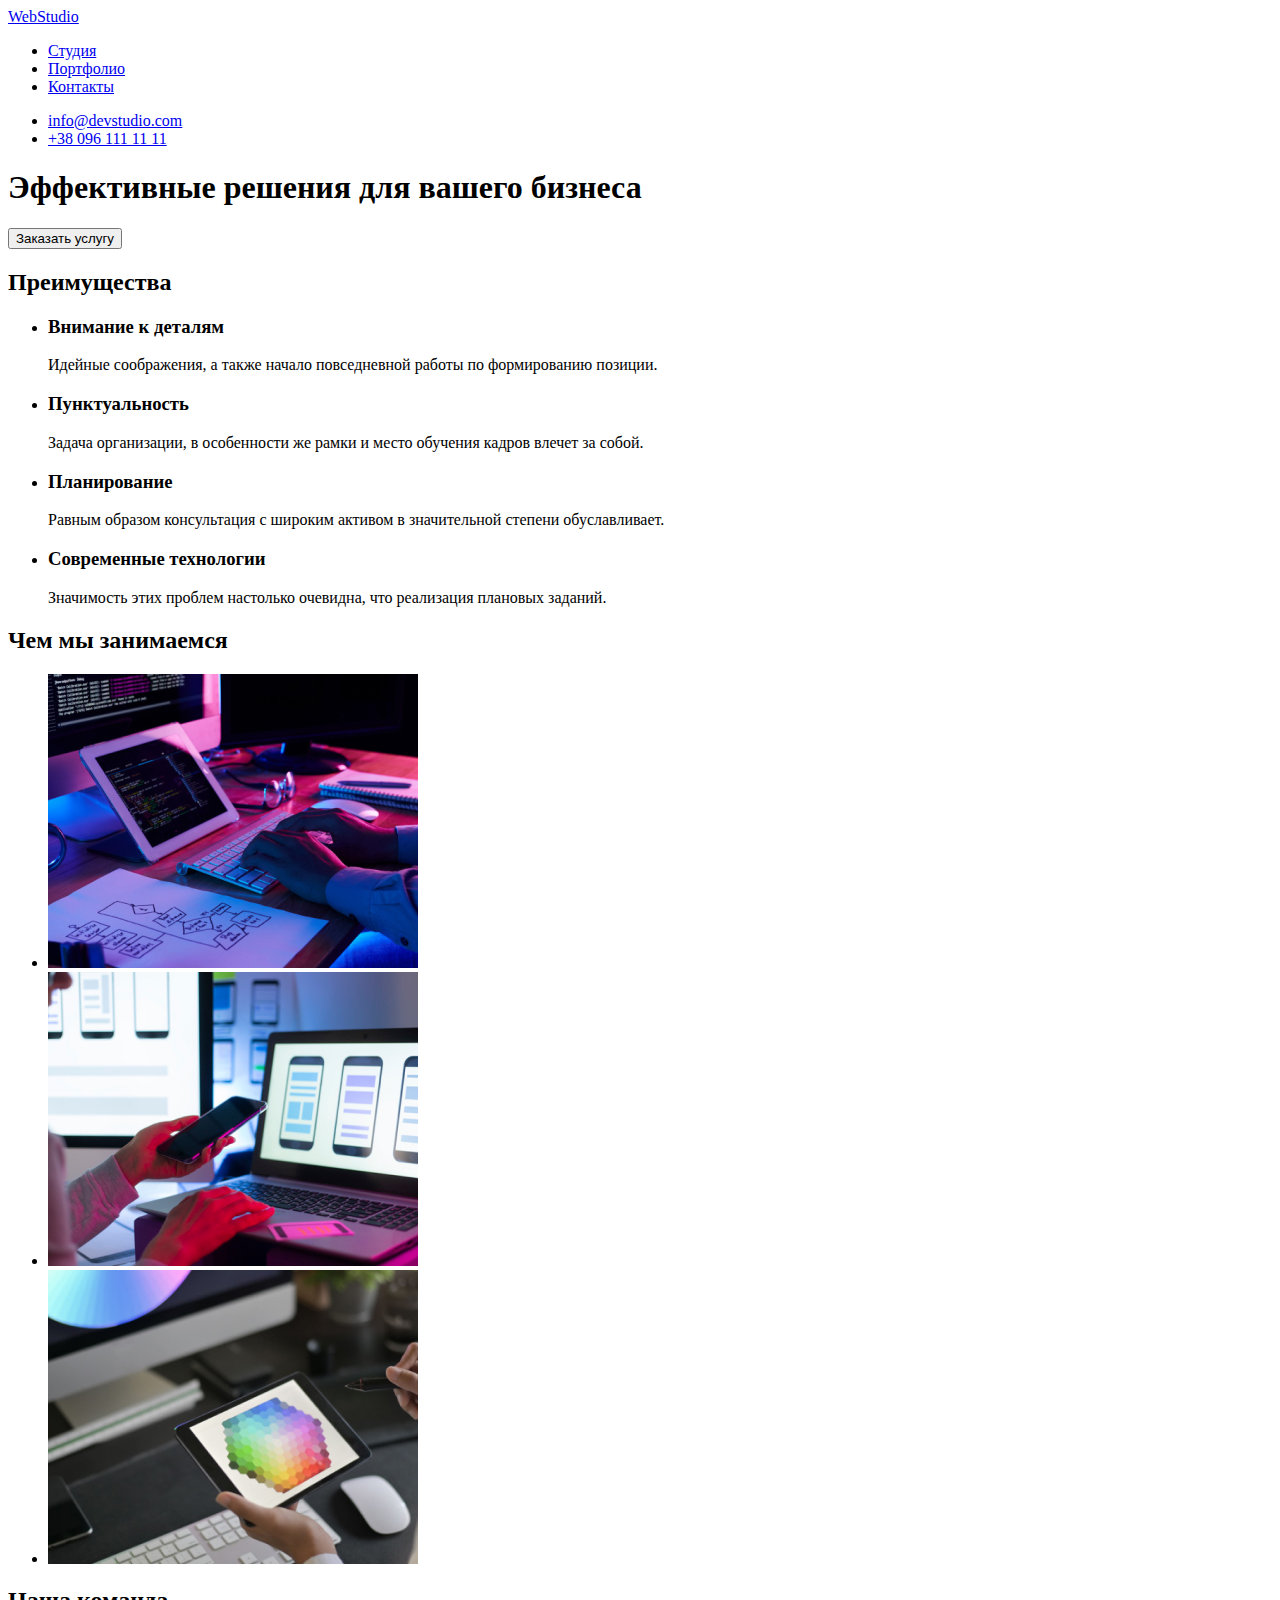
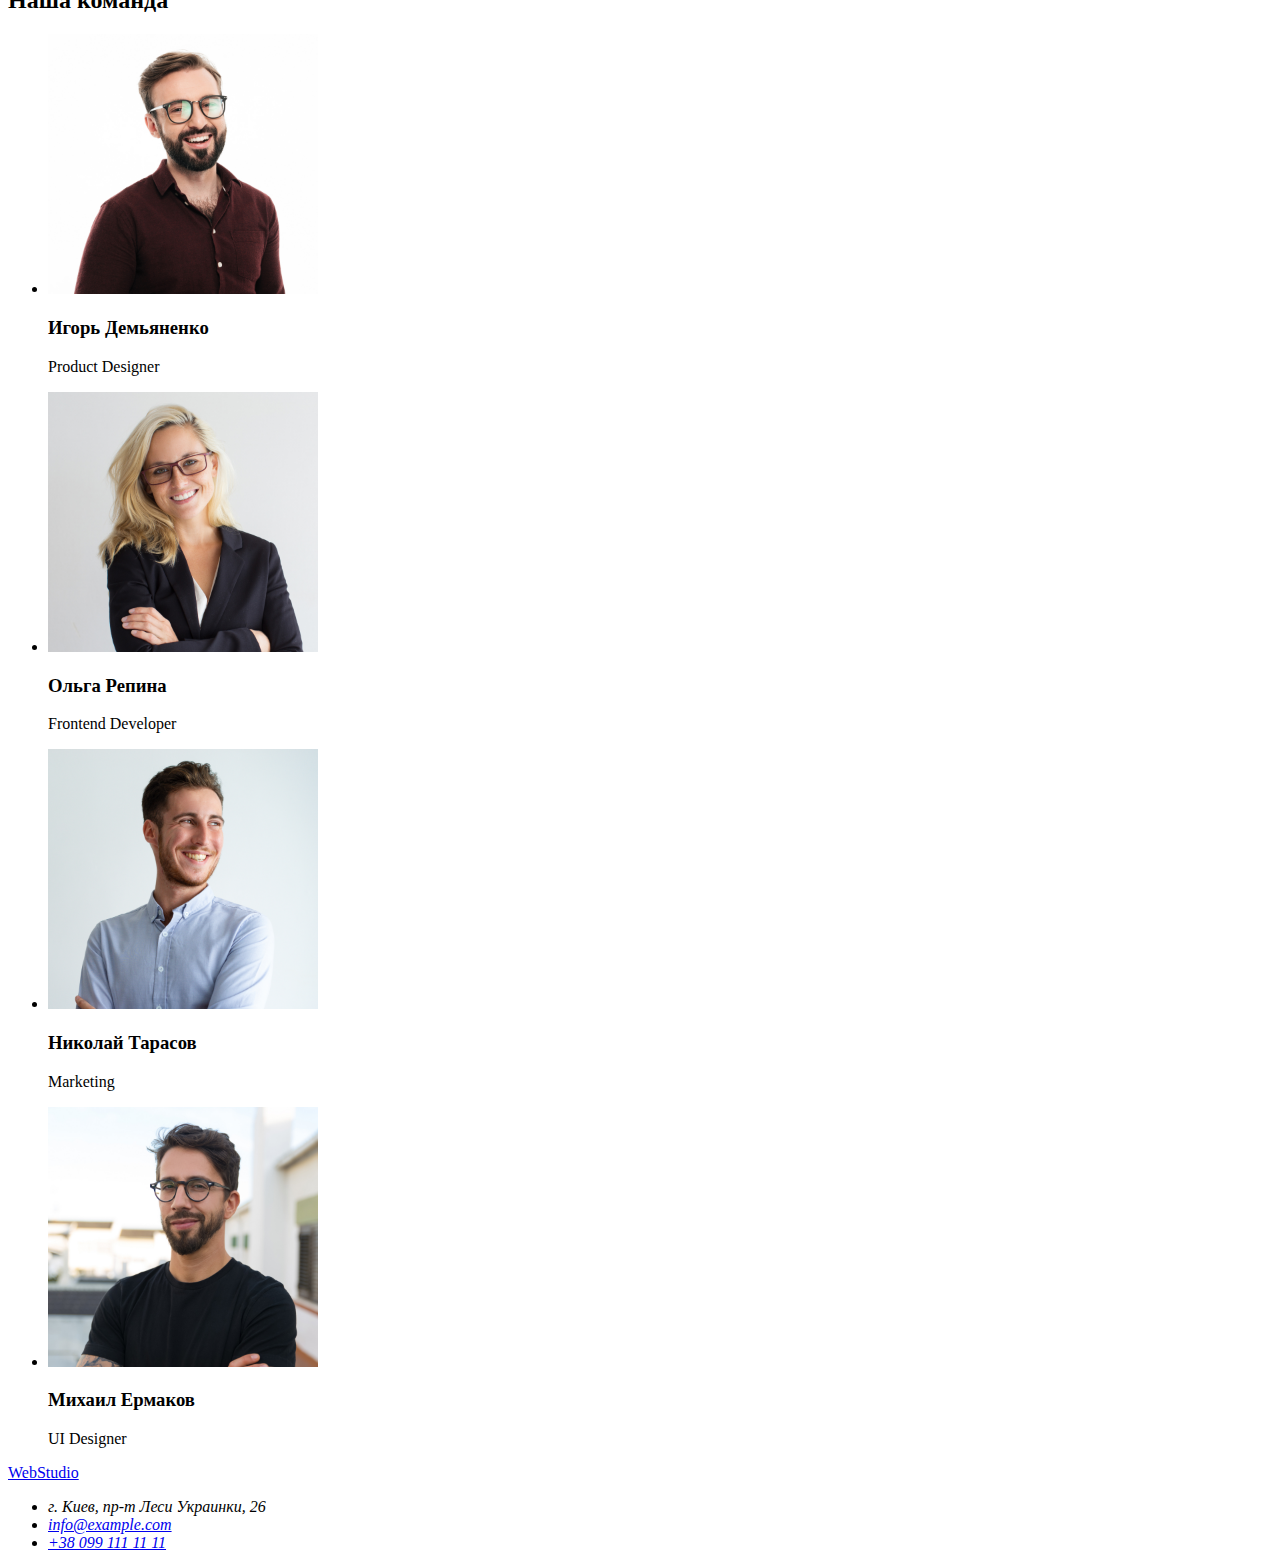
==== index.html @ 263bdd00 "Initial commit" ====
<!DOCTYPE html>
<html lang="ru">
  <head>
    <meta charset="utf-8" />
    <title>Web Studio</title>
  </head>
  <body>
    <header>
      <nav>
        <a href="/index.html">WebStudio</a>
        <ul>
          <li><a href="/">Студия</a></li>
          <li><a href="/">Портфолио</a></li>
          <li><a href="/">Контакты</a></li>
        </ul>
      </nav>
      <ul>
        <li><a href="mailto:info@devstudio.com">info@devstudio.com</a></li>
        <li><a href="tel:+380961111111">+38 096 111 11 11</a></li>
      </ul>
    </header>
    <main>
      <section>
        <h1>Эффективные решения для вашего бизнеса</h1>
        <button type="button">Заказать услугу</button>
      </section>
      <section>
        <h2>Преимущества</h2>
        <ul>
          <li>
            <h3>Внимание к деталям</h3>
            <p>
              Идейные соображения, а также начало повседневной работы по
              формированию позиции.
            </p>
          </li>
          <li>
            <h3>Пунктуальность</h3>
            <p>
              Задача организации, в особенности же рамки и место обучения кадров
              влечет за собой.
            </p>
          </li>
          <li>
            <h3>Планирование</h3>
            <p>
              Равным образом консультация с широким активом в значительной
              степени обуславливает.
            </p>
          </li>
          <li>
            <h3>Современные технологии</h3>
            <p>
              Значимость этих проблем настолько очевидна, что реализация
              плановых заданий.
            </p>
          </li>
        </ul>
      </section>
      <section>
        <h2>Чем мы занимаемся</h2>
        <ul>
          <li>
            <img
              src="./images/dekstop.jpg"
              alt="Мы програмиреум на декстоп"
              width="370"
            />
          </li>
          <li>
            <img
              src="./images/telefon.jpg"
              alt="Мы програмируем на телефон"
              width="370"
            />
          </li>
          <li>
            <img
              src="./images/planshet.jpg"
              alt="Мы програмируем на планшет"
              width="370"
            />
          </li>
        </ul>
      </section>
      <section>
        <h2>Наша команда</h2>
        <ul>
          <li>
            <img src="./images/igord.jpg" alt="Product Designer" width="270" />
            <h3>Игорь Демьяненко</h3>
            <p lang="en">Product Designer</p>
          </li>
          <li>
            <img
              src="./images/olgar.jpg"
              alt="Frontend Developer"
              width="270"
            />
            <h3>Ольга Репина</h3>
            <p lang="en">Frontend Developer</p>
          </li>
          <li>
            <img src="./images/nikolait.jpg" alt="Marketing" width="270" />
            <h3>Николай Тарасов</h3>
            <p lang="en">Marketing</p>
          </li>
          <li>
            <img src="./images/mixaile.jpg" alt="UI Designer" width="270" />
            <h3>Михаил Ермаков</h3>
            <p lang="en">UI Designer</p>
          </li>
        </ul>
      </section>
    </main>
    <footer>
      <a href="/index.html">WebStudio</a>
      <address>
        <ul>
          <li>г. Киев, пр-т Леси Украинки, 26</li>
          <li><a href="mailto:info@devstudio.com">info@example.com</a></li>
          <li><a href="tel:+380961111111">+38 099 111 11 11</a></li>
        </ul>
      </address>
    </footer>
  </body>
</html>
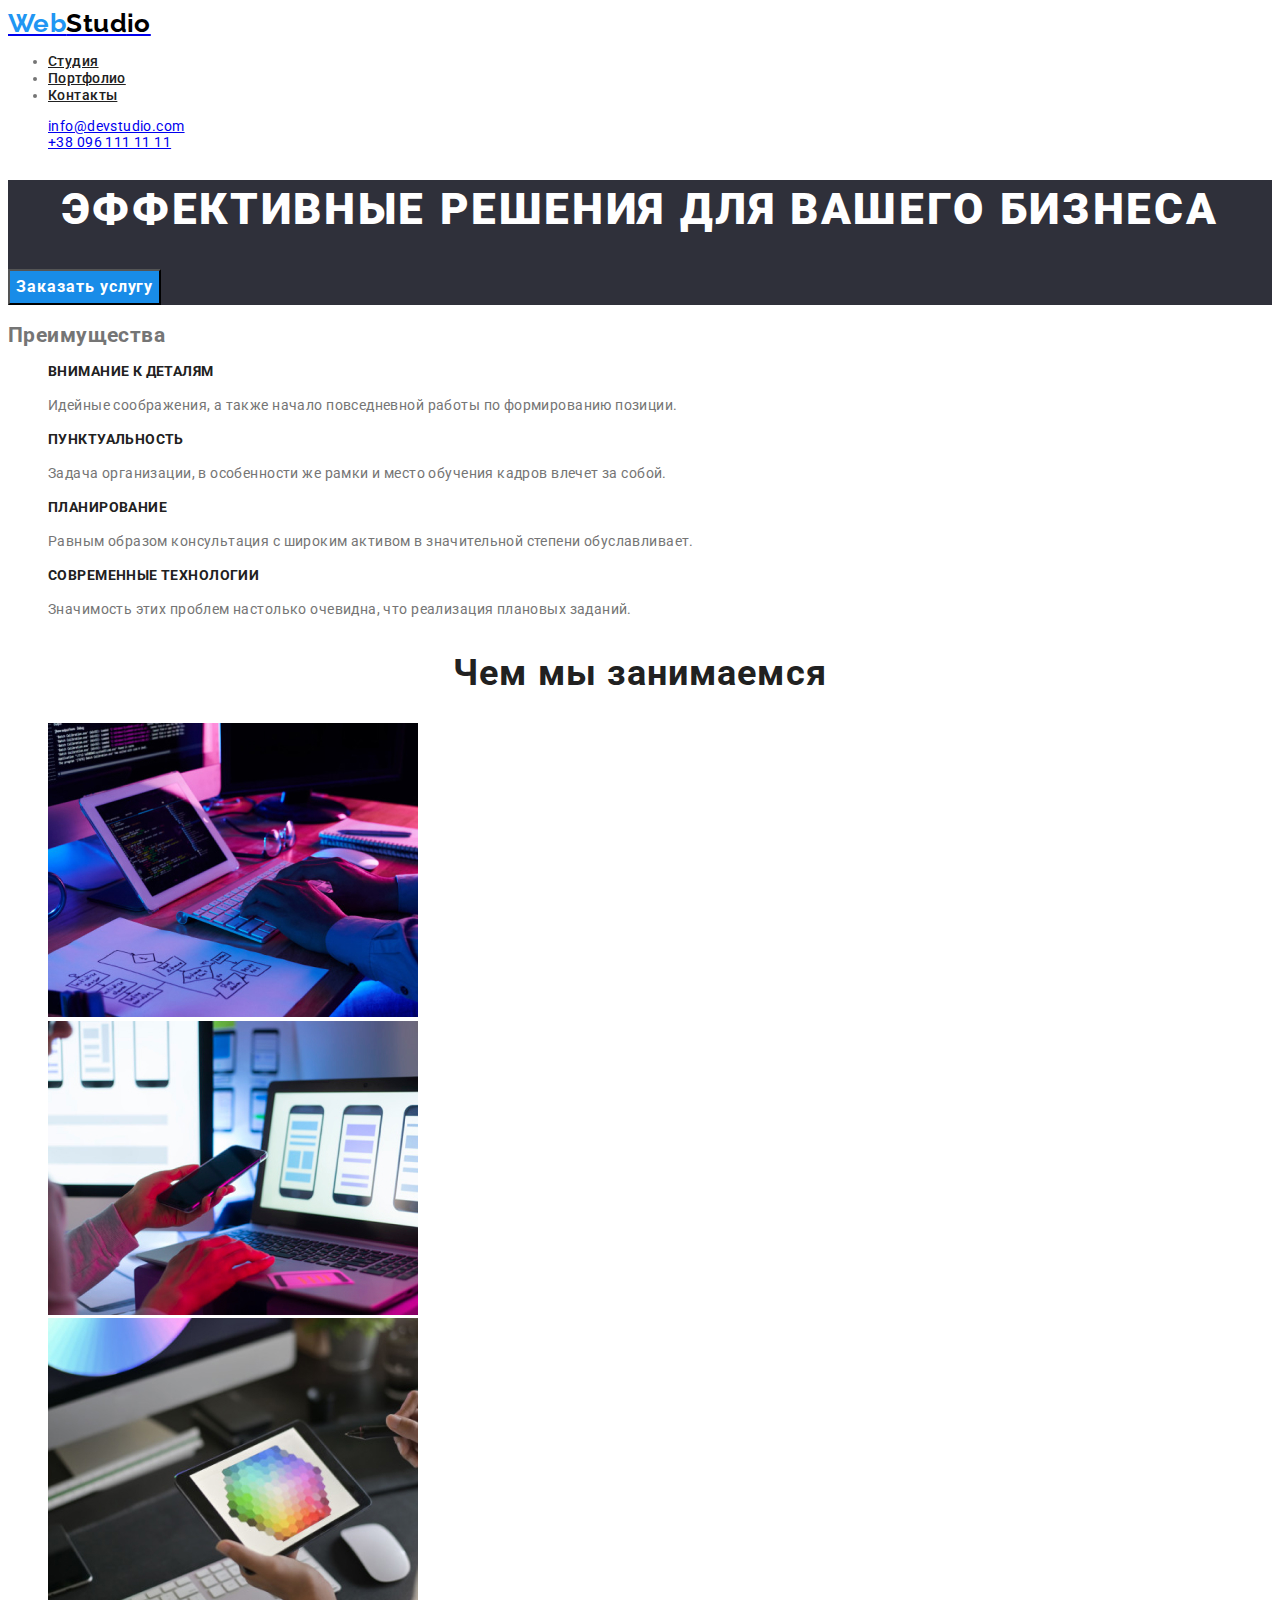
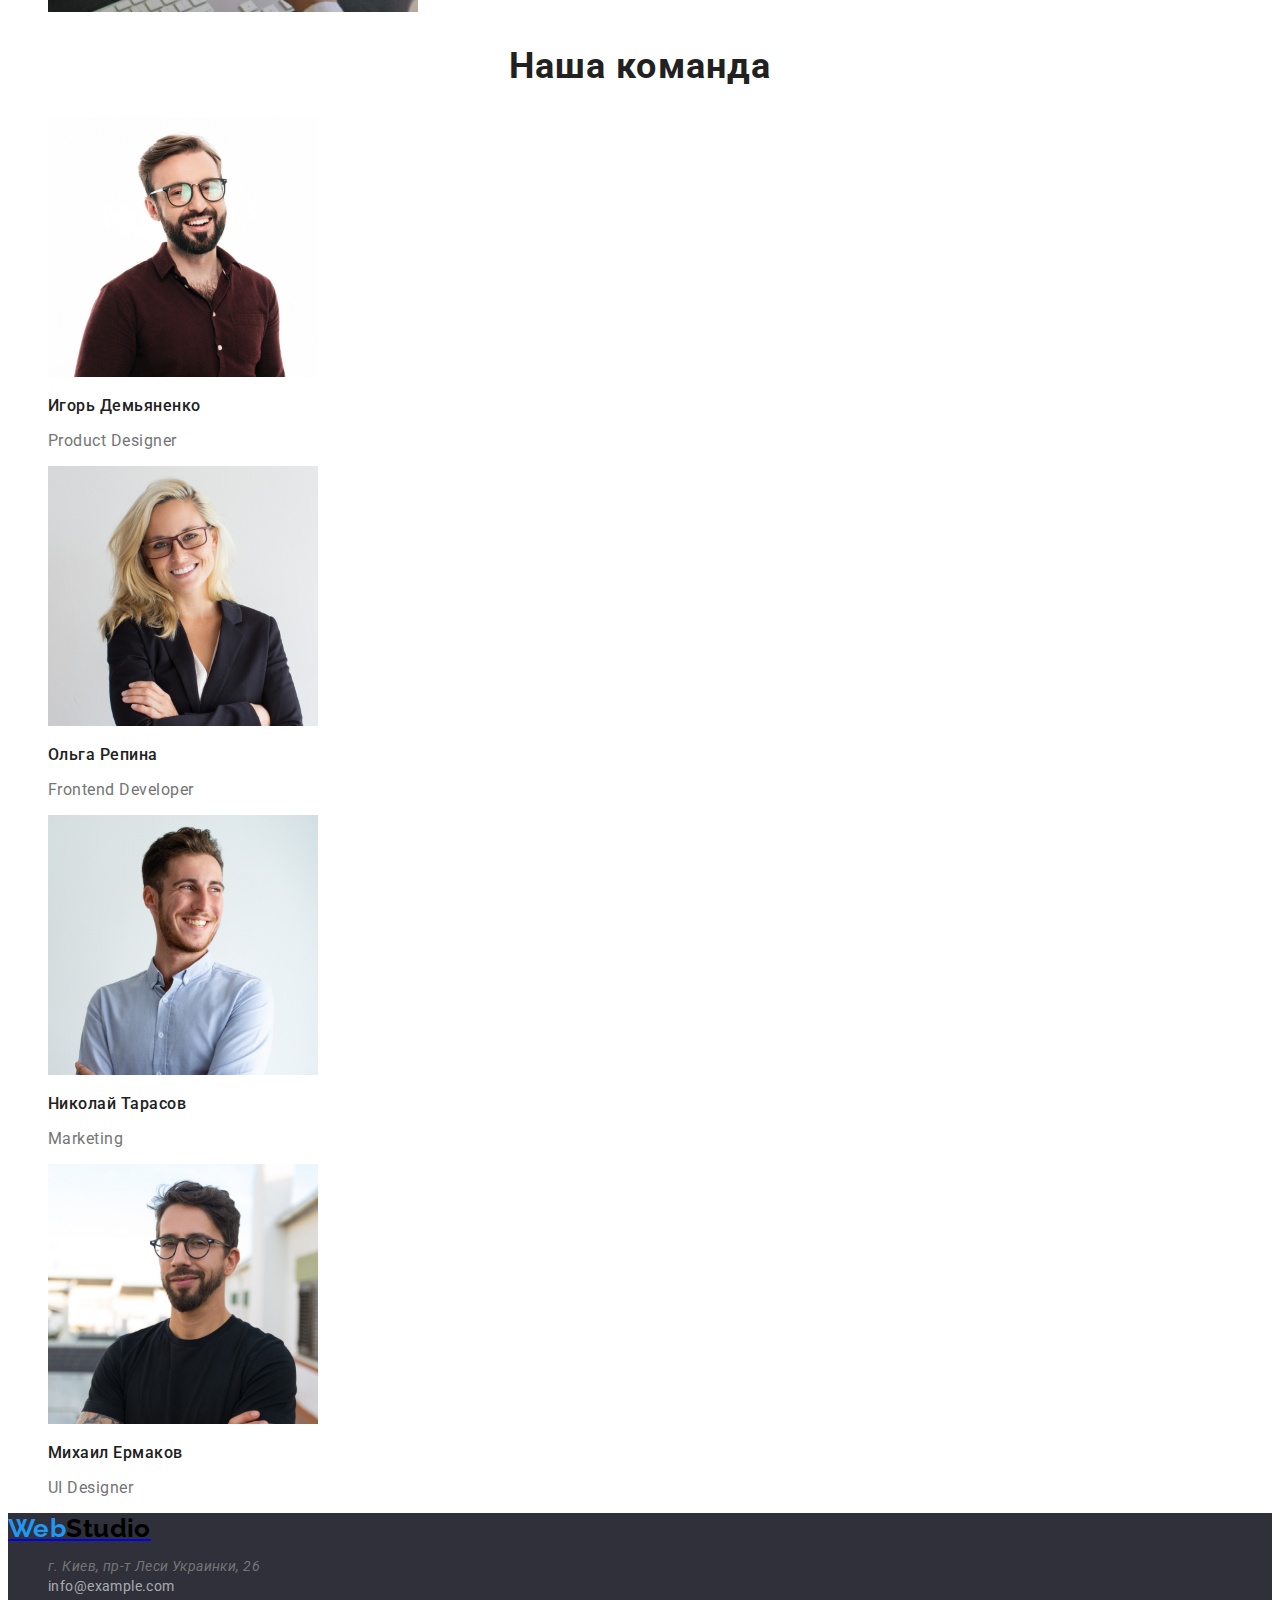
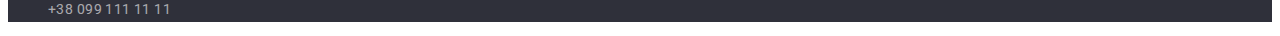
==== commit a80f1dab: "2 commit" ====
--- a/index.html
+++ b/index.html
@@ -3,78 +3,102 @@
   <head>
     <meta charset="utf-8" />
     <title>Web Studio</title>
+    <link rel="stylesheet" href="./css/styles.css" />
+    <link rel="preconnect" href="https://fonts.googleapis.com" />
+    <link rel="preconnect" href="https://fonts.gstatic.com" crossorigin />
+    <link
+      href="https://fonts.googleapis.com/css2?family=Raleway:wght@700&family=Roboto:wght@400;500;700;900&display=swap"
+      rel="stylesheet"
+    />
   </head>
   <body>
-    <header>
-      <nav>
-        <a href="/index.html">WebStudio</a>
-        <ul>
-          <li><a href="/">Студия</a></li>
-          <li><a href="/">Портфолио</a></li>
-          <li><a href="/">Контакты</a></li>
+    <header class="header">
+      <nav class="header-nav">
+        <a class="header-logo" href="./index.html"
+          ><span class="logo-Web">Web</span
+          ><span class="logo-Studio">Studio</span></a
+        >
+        <ul class="header-list">
+          <li class="header-list-item">
+            <a class="header-link" href="./index.html">Студия</a>
+          </li>
+          <li class="header-list-item">
+            <a class="header-link" href="./portfolio.html">Портфолио</a>
+          </li>
+          <li class="header-list-item">
+            <a class="header-link" href="/">Контакты</a>
+          </li>
         </ul>
       </nav>
-      <ul>
-        <li><a href="mailto:info@devstudio.com">info@devstudio.com</a></li>
-        <li><a href="tel:+380961111111">+38 096 111 11 11</a></li>
+      <ul class="header-group">
+        <li class="list">
+          <a class="header-mail list" href="mailto:info@devstudio.com"
+            >info@devstudio.com</a
+          >
+        </li>
+        <li class="list">
+          <a class="header-contact list" href="tel:+380961111111"
+            >+38 096 111 11 11</a
+          >
+        </li>
       </ul>
     </header>
     <main>
-      <section>
-        <h1>Эффективные решения для вашего бизнеса</h1>
-        <button type="button">Заказать услугу</button>
+      <section class="about">
+        <h1 class="title">Эффективные решения для вашего бизнеса</h1>
+        <button class="btn" type="button">Заказать услугу</button>
       </section>
-      <section>
+      <section class="workwithme">
         <h2>Преимущества</h2>
         <ul>
-          <li>
-            <h3>Внимание к деталям</h3>
-            <p>
+          <li class="list">
+            <h3 class="article-title">Внимание к деталям</h3>
+            <p class="featrers-text">
               Идейные соображения, а также начало повседневной работы по
               формированию позиции.
             </p>
           </li>
-          <li>
-            <h3>Пунктуальность</h3>
-            <p>
+          <li class="list">
+            <h3 class="article-title">Пунктуальность</h3>
+            <p class="featrers-text">
               Задача организации, в особенности же рамки и место обучения кадров
               влечет за собой.
             </p>
           </li>
-          <li>
-            <h3>Планирование</h3>
-            <p>
+          <li class="list">
+            <h3 class="article-title">Планирование</h3>
+            <p class="featrers-text">
               Равным образом консультация с широким активом в значительной
               степени обуславливает.
             </p>
           </li>
-          <li>
-            <h3>Современные технологии</h3>
-            <p>
+          <li class="list">
+            <h3 class="article-title">Современные технологии</h3>
+            <p class="featrers-text">
               Значимость этих проблем настолько очевидна, что реализация
               плановых заданий.
             </p>
           </li>
         </ul>
       </section>
-      <section>
-        <h2>Чем мы занимаемся</h2>
+      <section class="job">
+        <h2 class="under-title">Чем мы занимаемся</h2>
         <ul>
-          <li>
+          <li class="list">
             <img
               src="./images/dekstop.jpg"
               alt="Мы програмиреум на декстоп"
               width="370"
             />
           </li>
-          <li>
+          <li class="list">
             <img
               src="./images/telefon.jpg"
               alt="Мы програмируем на телефон"
               width="370"
             />
           </li>
-          <li>
+          <li class="list">
             <img
               src="./images/planshet.jpg"
               alt="Мы програмируем на планшет"
@@ -83,43 +107,54 @@
           </li>
         </ul>
       </section>
-      <section>
-        <h2>Наша команда</h2>
+      <section class="team">
+        <h2 class="under-title">Наша команда</h2>
         <ul>
-          <li>
+          <li class="list">
             <img src="./images/igord.jpg" alt="Product Designer" width="270" />
-            <h3>Игорь Демьяненко</h3>
-            <p lang="en">Product Designer</p>
+            <h3 class="under-title-list">Игорь Демьяненко</h3>
+            <p class="job-title" lang="en">Product Designer</p>
           </li>
-          <li>
+          <li class="list">
             <img
               src="./images/olgar.jpg"
               alt="Frontend Developer"
               width="270"
             />
-            <h3>Ольга Репина</h3>
-            <p lang="en">Frontend Developer</p>
+            <h3 class="under-title-list">Ольга Репина</h3>
+            <p class="job-title" lang="en">Frontend Developer</p>
           </li>
-          <li>
+          <li class="list">
             <img src="./images/nikolait.jpg" alt="Marketing" width="270" />
-            <h3>Николай Тарасов</h3>
-            <p lang="en">Marketing</p>
+            <h3 class="under-title-list">Николай Тарасов</h3>
+            <p class="job-title" lang="en">Marketing</p>
           </li>
-          <li>
+          <li class="list">
             <img src="./images/mixaile.jpg" alt="UI Designer" width="270" />
-            <h3>Михаил Ермаков</h3>
-            <p lang="en">UI Designer</p>
+            <h3 class="under-title-list">Михаил Ермаков</h3>
+            <p class="job-title" lang="en">UI Designer</p>
           </li>
         </ul>
       </section>
     </main>
-    <footer>
-      <a href="/index.html">WebStudio</a>
+    <footer class="footer">
+      <a class="header-logo" href="./index.html"
+        ><span class="logo-Web">Web</span
+        ><span class="logo-Studio">Studio</span></a
+      >
       <address>
         <ul>
-          <li>г. Киев, пр-т Леси Украинки, 26</li>
-          <li><a href="mailto:info@devstudio.com">info@example.com</a></li>
-          <li><a href="tel:+380961111111">+38 099 111 11 11</a></li>
+          <li class="list">г. Киев, пр-т Леси Украинки, 26</li>
+          <li class="list">
+            <a class="link footer-mail" href="mailto:info@devstudio.com"
+              >info@example.com</a
+            >
+          </li>
+          <li class="list">
+            <a class="link footer-tel" href="tel:+380961111111"
+              >+38 099 111 11 11</a
+            >
+          </li>
         </ul>
       </address>
     </footer>
--- a/css/styles.css
+++ b/css/styles.css
@@ -0,0 +1,169 @@
+:root {
+    --main-font: "Roboto";
+    --secondary-font: "Raleway";
+    --accent-color: #2196F3;
+    --main-txt-dark: #FFFFFF;
+    --main-txt-light: #212121;
+    --p-color: #757575;
+}   
+
+body {
+    font-family: 'Roboto', sans-serif;
+    background-color: #fff;
+    color: #757575;
+    letter-spacing: 0.03em;
+    font-size: 14px;
+    line-height: 1.15;   
+}
+.header-logo {
+    font-family: 'Raleway', sans-serif;
+    font-weight: 700;
+    font-size: 26px;
+    line-height: 1.2;
+    list-style: none;
+    
+}
+.link {
+    text-decoration: none;
+}
+.logo-Web {
+color: #2196F3;
+}
+.logo-Studio {
+    color: #000;
+}
+.header-link {
+    font-weight: 500;
+    text-align: center;
+    font-size: 14px;
+    line-height: 1.14;
+    color: var(--main-txt-light);
+}
+
+.header-link:hover,
+.header-link:focus {
+    color: var(--accent-color);
+}
+
+.list {
+    list-style: none;
+}
+
+.header-mail:hover,
+.header-mail:focus {
+    color: var(--accent-color);
+}
+
+.header-contact :hover,
+.header-contact :focus {
+    color: var(--accent-color);
+}
+
+
+.header-mail list:hover,
+.header-contact list:focus {
+    font-family: var(--main-font), "sans-serif";
+    list-style: none;
+    font-weight: 500;
+    font-size: 14px;
+    line-height: 1.14;
+    letter-spacing: 0.02em;
+    color: var(--p-color);
+}
+
+.header-contact list {
+    text-shadow: 0px 4px 4px rgba(0, 0, 0, 0.25);
+}
+
+.about {
+    background-color: #2F303A
+}
+.title {
+    font-weight: 900;
+    font-size: 44px;
+    line-height: 1.36;
+    text-align: center;
+    letter-spacing: 0.06em;
+    text-transform: uppercase;
+    color: #FFFFFF;
+}
+.article-title {
+    font-family: var(--main-font), "sans-serif";
+    font-weight: 700;
+    font-size: 14px;
+    line-height: 1.14;
+    letter-spacing: 0.03em;
+    text-transform: uppercase;
+    color: var(--main-txt-light);
+}
+.featrers-text{
+    font-family: var(--main-font), "sans-serif";
+    font-weight: 400;
+    font-size: 14px;
+    line-height: 1.71;
+    letter-spacing: 0.03em;
+    color: var(--p-color);
+}
+.btn {
+    font-family: inherit;
+    font-weight: 700;
+    font-size: 16px;
+    line-height: 1.88;
+    display: flex;
+    letter-spacing: 0.06em;
+    color: var(--main-txt-dark);
+    background-color: #188CE8;
+    cursor: pointer;
+}
+.btn:hover
+.btn:focus {
+    background-color: #188CE8   
+}
+.under-title {
+    font-family: var(--main-font), "sans-serif";
+    font-weight: 700;
+    font-size: 36px;
+    line-height: 1.17;
+    text-align: center;
+    letter-spacing: 0.03em;
+    color: var(--main-txt-light);
+}
+.under-title-list {
+    font-family: var(--main-font), "sans-serif";
+    font-weight: 500;
+    font-size: 16px;
+    line-height: 1.19;
+    letter-spacing: 0.03em;
+    color: var(--main-txt-light);
+}
+.job-title {
+    font-family: var(--main-font), "sans-serif";
+    font-weight: 400;
+    font-size: 16px;
+    line-height: 1.19;
+    letter-spacing: 0.03em;
+    color: var(--p-color);
+}
+.footer {
+    background-color: #2F303A;
+}
+.address {
+    font-family: var(--main-font) "sans-serif";
+    font-style: normal;
+    list-style: none;
+    font-weight: 400;
+    font-size: 14px;
+    line-height: 1.71px;
+    letter-spacing: 0.03em;
+    color: var(--main-txt-dark);
+}
+.footer-mail,
+.footer-tel {
+    font-family: var(--main-font), "sans-serif";
+    font-style: normal;
+    font-weight: 400;
+    font-size: 14px;
+    line-height: 1.71;
+    letter-spacing: 0.03em;
+    color: rgba(255, 255, 255, 0.6);
+}
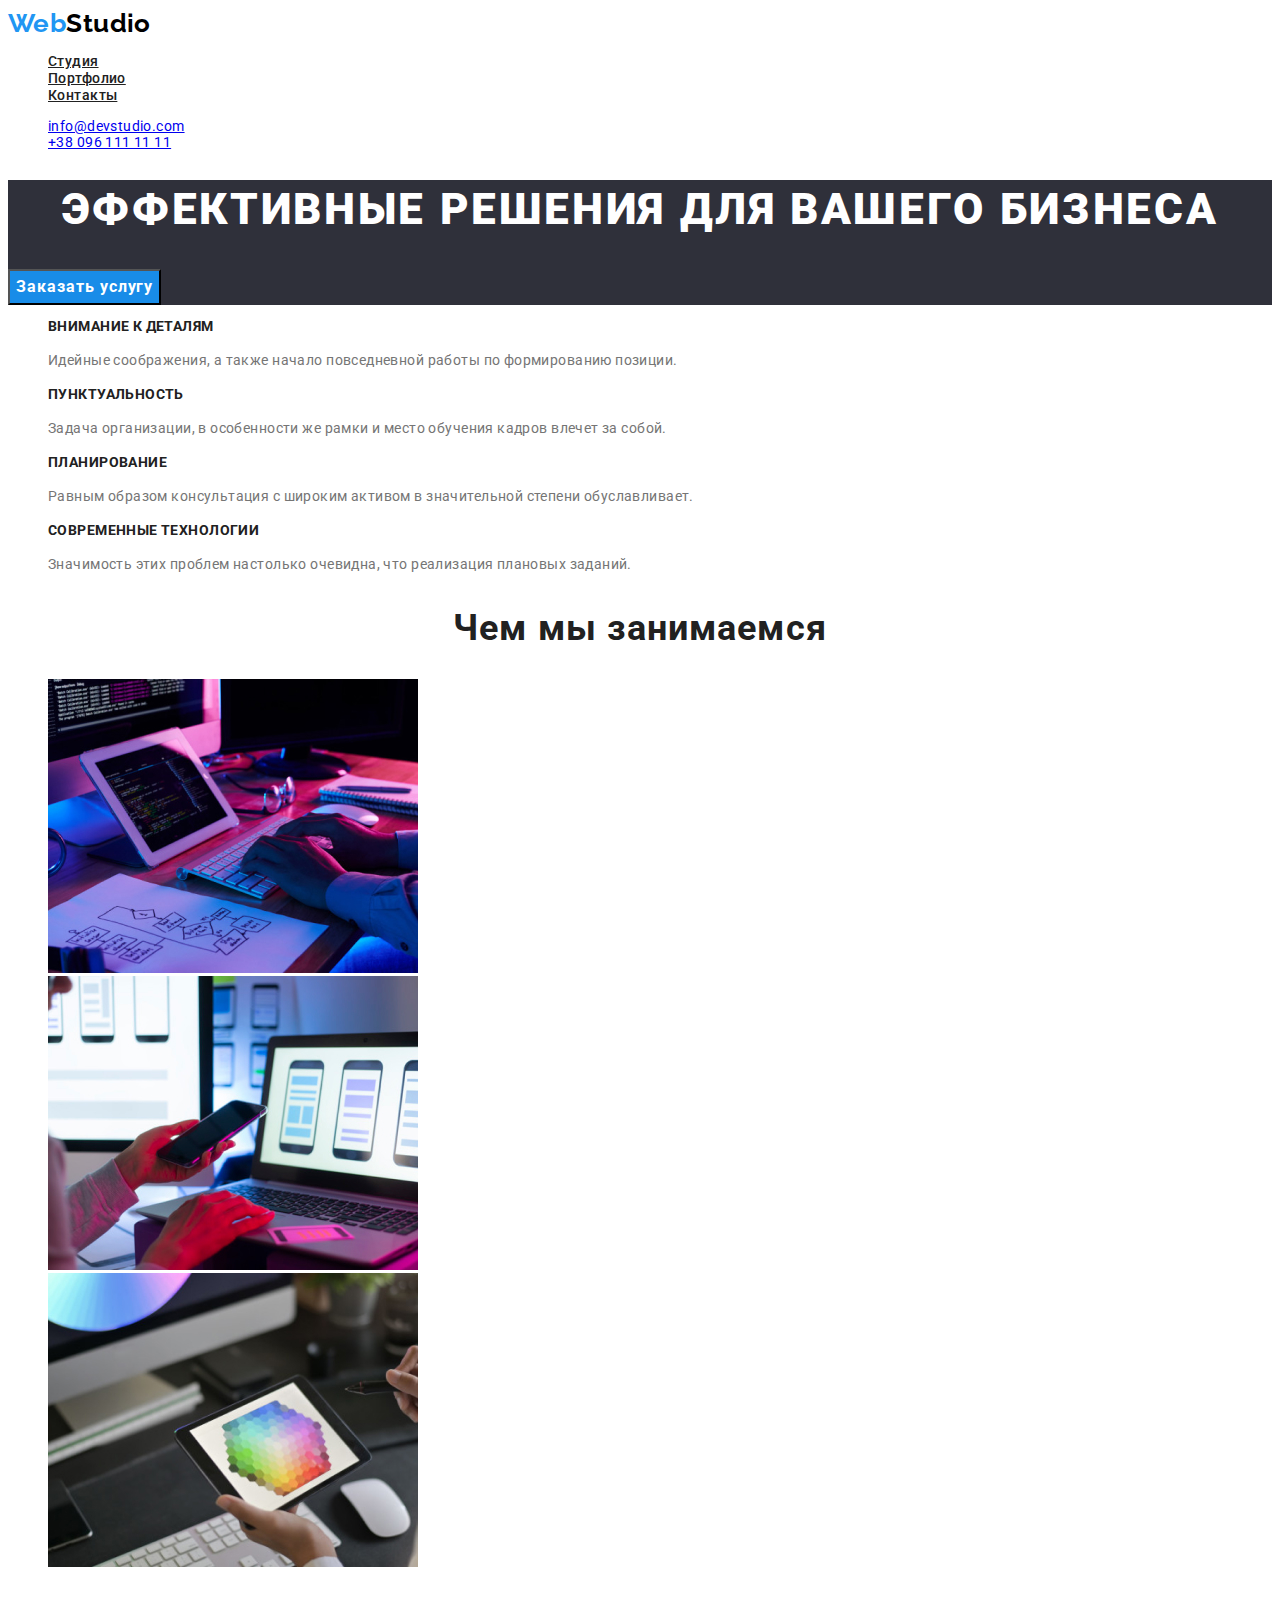
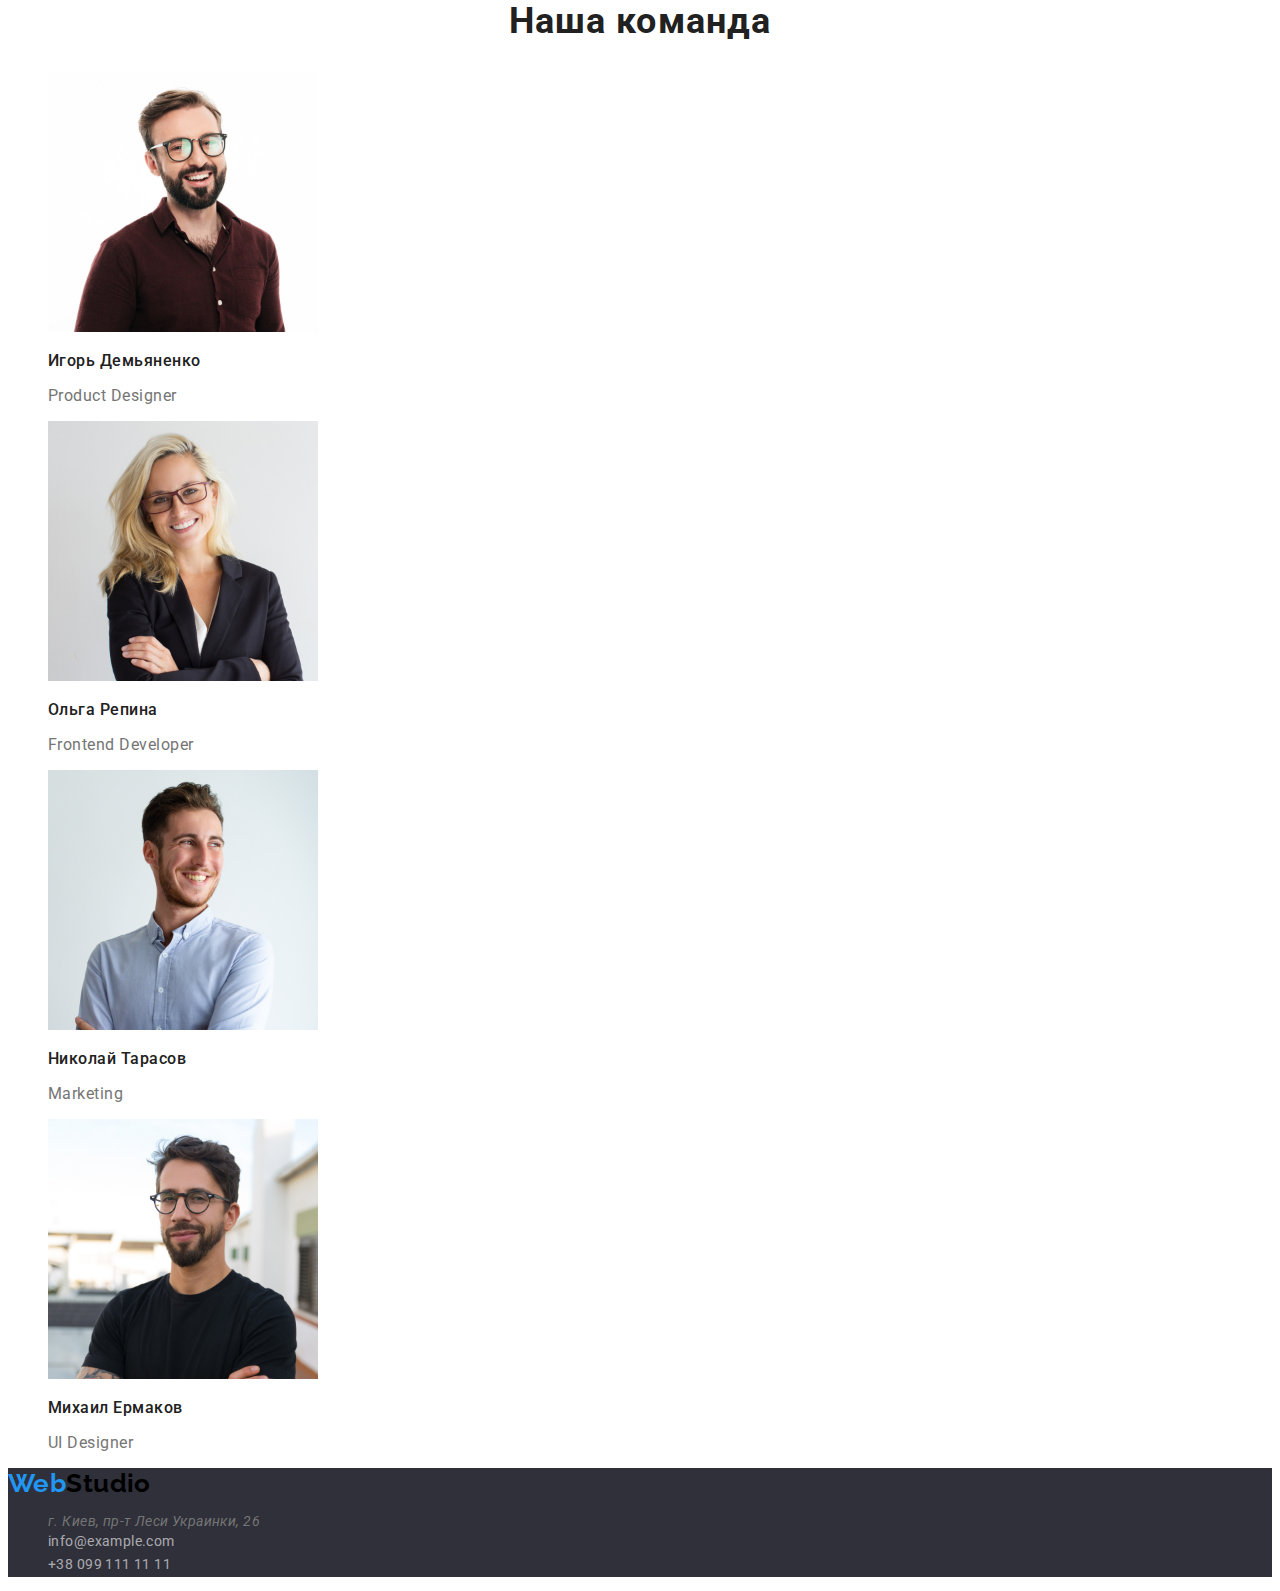
==== commit f643c0cc: "index css" ====
--- a/index.html
+++ b/index.html
@@ -49,7 +49,7 @@
         <button class="btn" type="button">Заказать услугу</button>
       </section>
       <section class="workwithme">
-        <h2>Преимущества</h2>
+        <h2 hidden>Преимущества</h2>
         <ul>
           <li class="list">
             <h3 class="article-title">Внимание к деталям</h3>
--- a/css/styles.css
+++ b/css/styles.css
@@ -23,6 +23,11 @@
     list-style: none;
     
 }
+
+ .header-logo {
+    text-decoration: none;
+ }
+
 .link {
     text-decoration: none;
 }
@@ -38,6 +43,10 @@
     font-size: 14px;
     line-height: 1.14;
     color: var(--main-txt-light);
+    
+}
+.header-list {
+    list-style: none;
 }
 
 .header-link:hover,
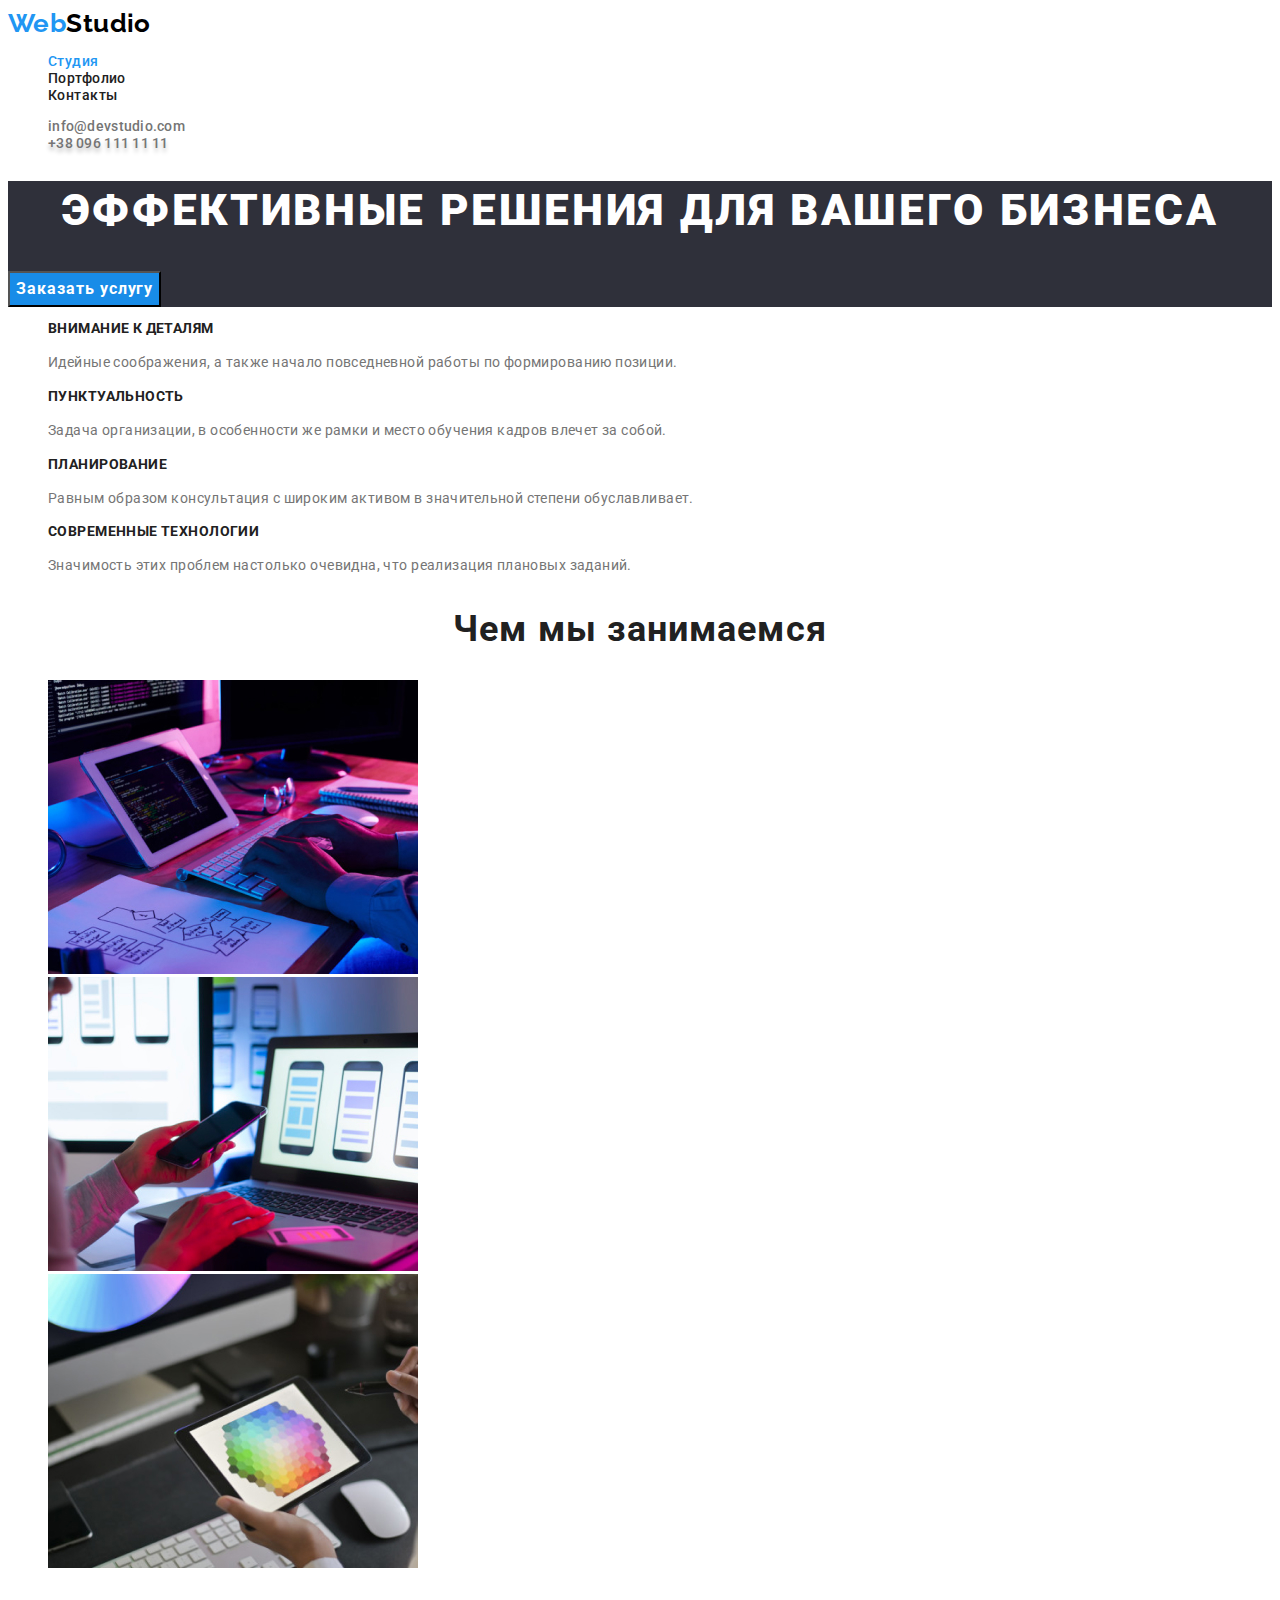
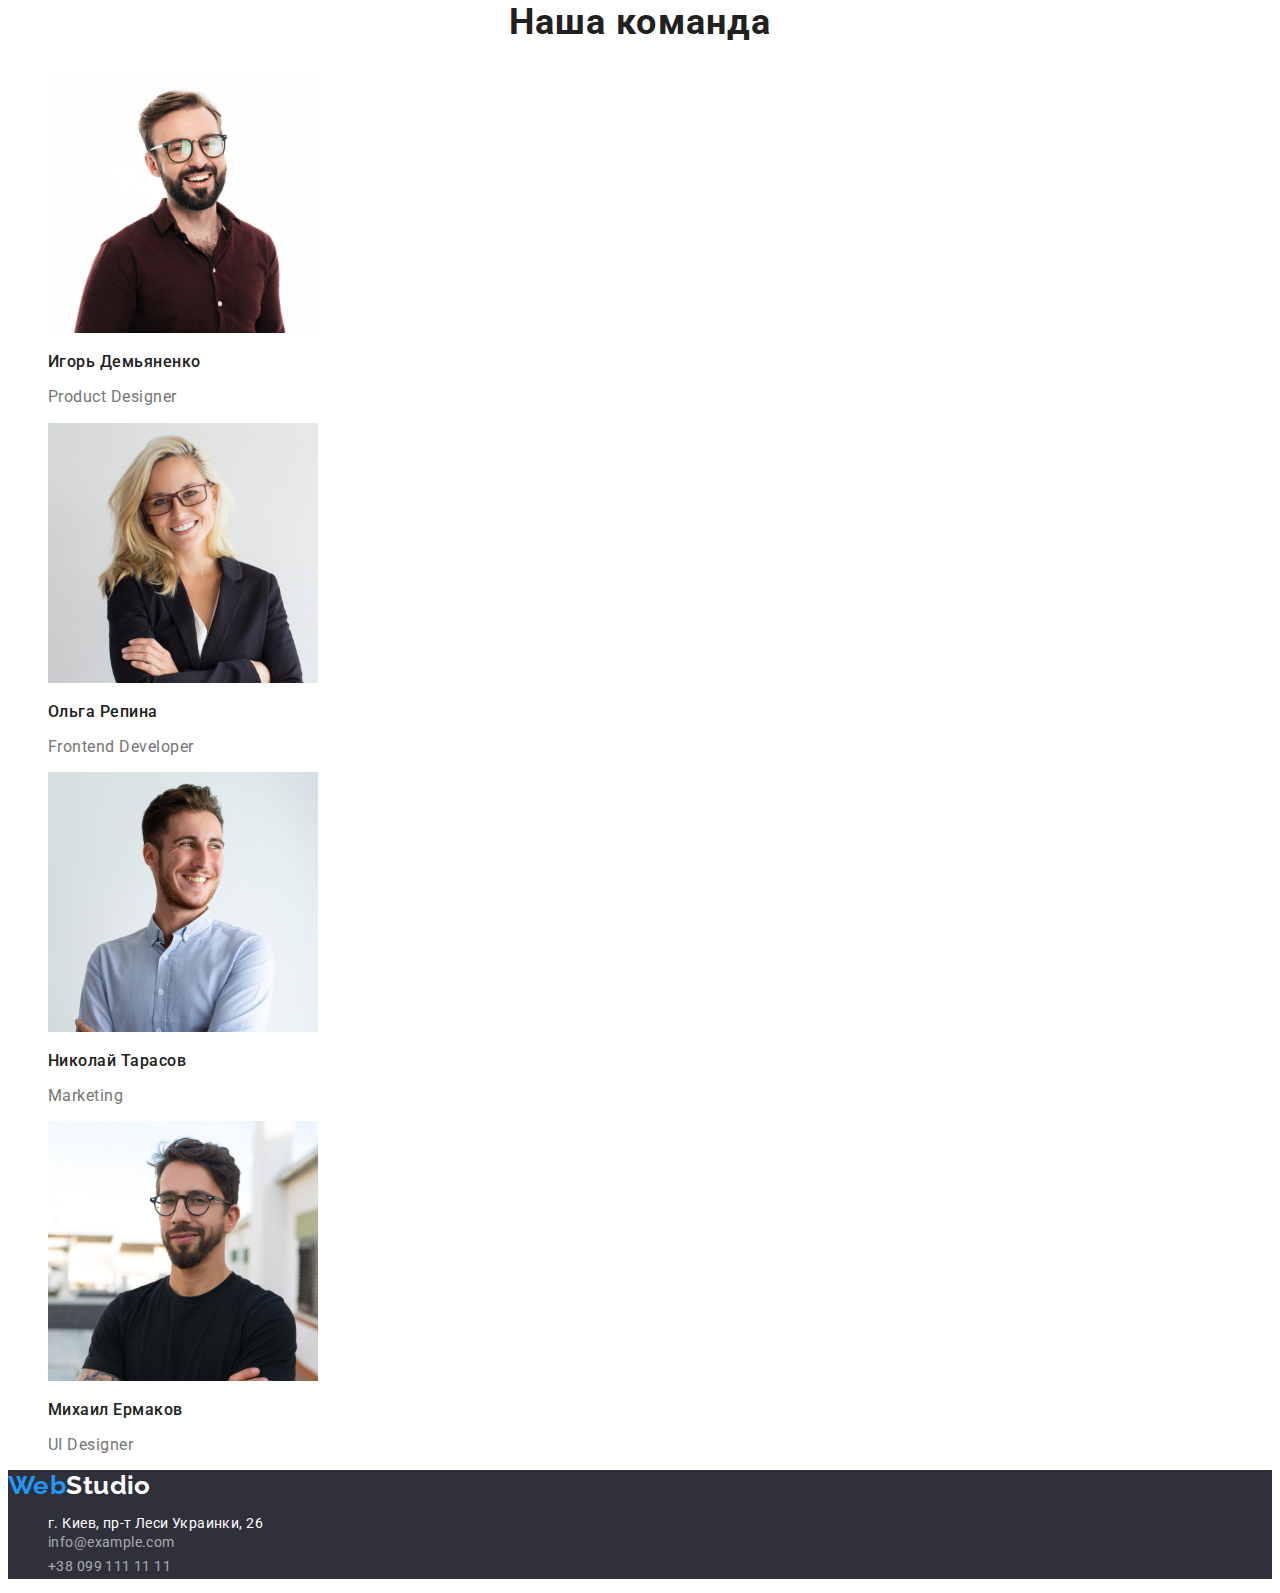
==== commit 6337542e: "last commit" ====
--- a/index.html
+++ b/index.html
@@ -15,12 +15,12 @@
     <header class="header">
       <nav class="header-nav">
         <a class="header-logo" href="./index.html"
-          ><span class="logo-Web">Web</span
-          ><span class="logo-Studio">Studio</span></a
+          ><span class="logo-web">Web</span
+          ><span class="logo-studio">Studio</span></a
         >
         <ul class="header-list">
           <li class="header-list-item">
-            <a class="header-link" href="./index.html">Студия</a>
+            <a class="header-link carrent" href="./index.html">Студия</a>
           </li>
           <li class="header-list-item">
             <a class="header-link" href="./portfolio.html">Портфолио</a>
@@ -139,12 +139,16 @@
     </main>
     <footer class="footer">
       <a class="header-logo" href="./index.html"
-        ><span class="logo-Web">Web</span
-        ><span class="logo-Studio">Studio</span></a
+        ><span class="logo-web">Web</span
+        ><span class="logo-studiof">Studio</span></a
       >
       <address>
         <ul>
-          <li class="list">г. Киев, пр-т Леси Украинки, 26</li>
+          <li class="list">
+            <a class="link address" href="https://goo.gl/maps/Ta4kuVLoX1wkfBHNA"
+              >г. Киев, пр-т Леси Украинки, 26</a
+            >
+          </li>
           <li class="list">
             <a class="link footer-mail" href="mailto:info@devstudio.com"
               >info@example.com</a
--- a/css/styles.css
+++ b/css/styles.css
@@ -5,11 +5,11 @@
     --main-txt-dark: #FFFFFF;
     --main-txt-light: #212121;
     --p-color: #757575;
+    --web-color: #000;
 }   
 
 body {
     font-family: 'Roboto', sans-serif;
-    background-color: #fff;
     color: #757575;
     letter-spacing: 0.03em;
     font-size: 14px;
@@ -22,6 +22,9 @@
     line-height: 1.2;
     list-style: none;
     
+}
+a {
+    text-decoration: none;
 }
 
  .header-logo {
@@ -31,11 +34,14 @@
 .link {
     text-decoration: none;
 }
-.logo-Web {
-color: #2196F3;
-}
-.logo-Studio {
-    color: #000;
+.logo-web {
+    color: var(--accent-color)
+}
+.logo-studio {
+    color: var(--web-color)
+}
+.logo-studiof {
+    color: var(--main-txt-dark)
 }
 .header-link {
     font-weight: 500;
@@ -54,6 +60,10 @@
     color: var(--accent-color);
 }
 
+.carrent {
+    color: var(--accent-color)
+}
+
 .list {
     list-style: none;
 }
@@ -63,14 +73,14 @@
     color: var(--accent-color);
 }
 
-.header-contact :hover,
-.header-contact :focus {
-    color: var(--accent-color);
-}
-
-
-.header-mail list:hover,
-.header-contact list:focus {
+.header-contact:hover,
+.header-contact:focus {
+    color: var(--accent-color);
+}
+
+
+.header-mail,
+.header-mail {
     font-family: var(--main-font), "sans-serif";
     list-style: none;
     font-weight: 500;
@@ -80,7 +90,18 @@
     color: var(--p-color);
 }
 
-.header-contact list {
+.header-contact,
+.header-contact {
+    font-family: var(--main-font), "sans-serif";
+    list-style: none;
+    font-weight: 500;
+    font-size: 14px;
+    line-height: 1.14;
+    letter-spacing: 0.02em;
+    color: var(--p-color);
+}
+
+.header-contact {
     text-shadow: 0px 4px 4px rgba(0, 0, 0, 0.25);
 }
 
@@ -97,7 +118,6 @@
     color: #FFFFFF;
 }
 .article-title {
-    font-family: var(--main-font), "sans-serif";
     font-weight: 700;
     font-size: 14px;
     line-height: 1.14;
@@ -113,6 +133,7 @@
     letter-spacing: 0.03em;
     color: var(--p-color);
 }
+
 .btn {
     font-family: inherit;
     font-weight: 700;
@@ -124,10 +145,12 @@
     background-color: #188CE8;
     cursor: pointer;
 }
-.btn:hover
+
+.btn:hover,
 .btn:focus {
-    background-color: #188CE8   
-}
+    background-color: #188CE8;   
+}
+
 .under-title {
     font-family: var(--main-font), "sans-serif";
     font-weight: 700;
@@ -176,3 +199,61 @@
     letter-spacing: 0.03em;
     color: rgba(255, 255, 255, 0.6);
 }
+.footer-mail:hover{
+    color: var(--accent-color);
+}
+.footer-tel:hover{
+    color: var(--accent-color);
+}
+
+
+
+.portfolio-btn {
+    font-family: inherit;
+    font-weight: 500;
+    font-size: 16px;
+    line-height: 1.88;
+    display: flex;
+    letter-spacing: 0.06em;
+    color: var(--main-txt-light);
+    background-color: #F5F4FA;
+    cursor: pointer;
+}
+.portfolio-btn:hover,
+.portfolio-btn:focus {
+    background-color: #188CE8;
+    color: var(--main-txt-dark);
+}
+.carrent-btn-all {
+    color: var(--main-txt-dark);
+        background-color: var(--accent-color);
+}
+.portfolio-title {
+    font-family: var(--main-font), "sans-serif";
+    font-weight: 700;
+    font-size: 18px;
+    line-height: 1.19;
+    letter-spacing: 0.06em;
+    color: var(--main-txt-light);
+}
+.portfolio-text {
+    font-family: var(--main-font), "sans-serif";
+    font-weight: 400;
+    font-size: 16px;
+    line-height: 1.88;
+    letter-spacing: 0.03em;
+    color: var(--p-color);
+}
+.portfolio-contact {
+    font-family: var(--main-font), "sans-serif";
+    list-style: none;
+    font-weight: 500;
+    font-size: 14px;
+    line-height: 1.14;
+    letter-spacing: 0.02em;
+    color: var(--p-color);
+}
+.portfolio-contact {
+    text-shadow: none;
+}
+
